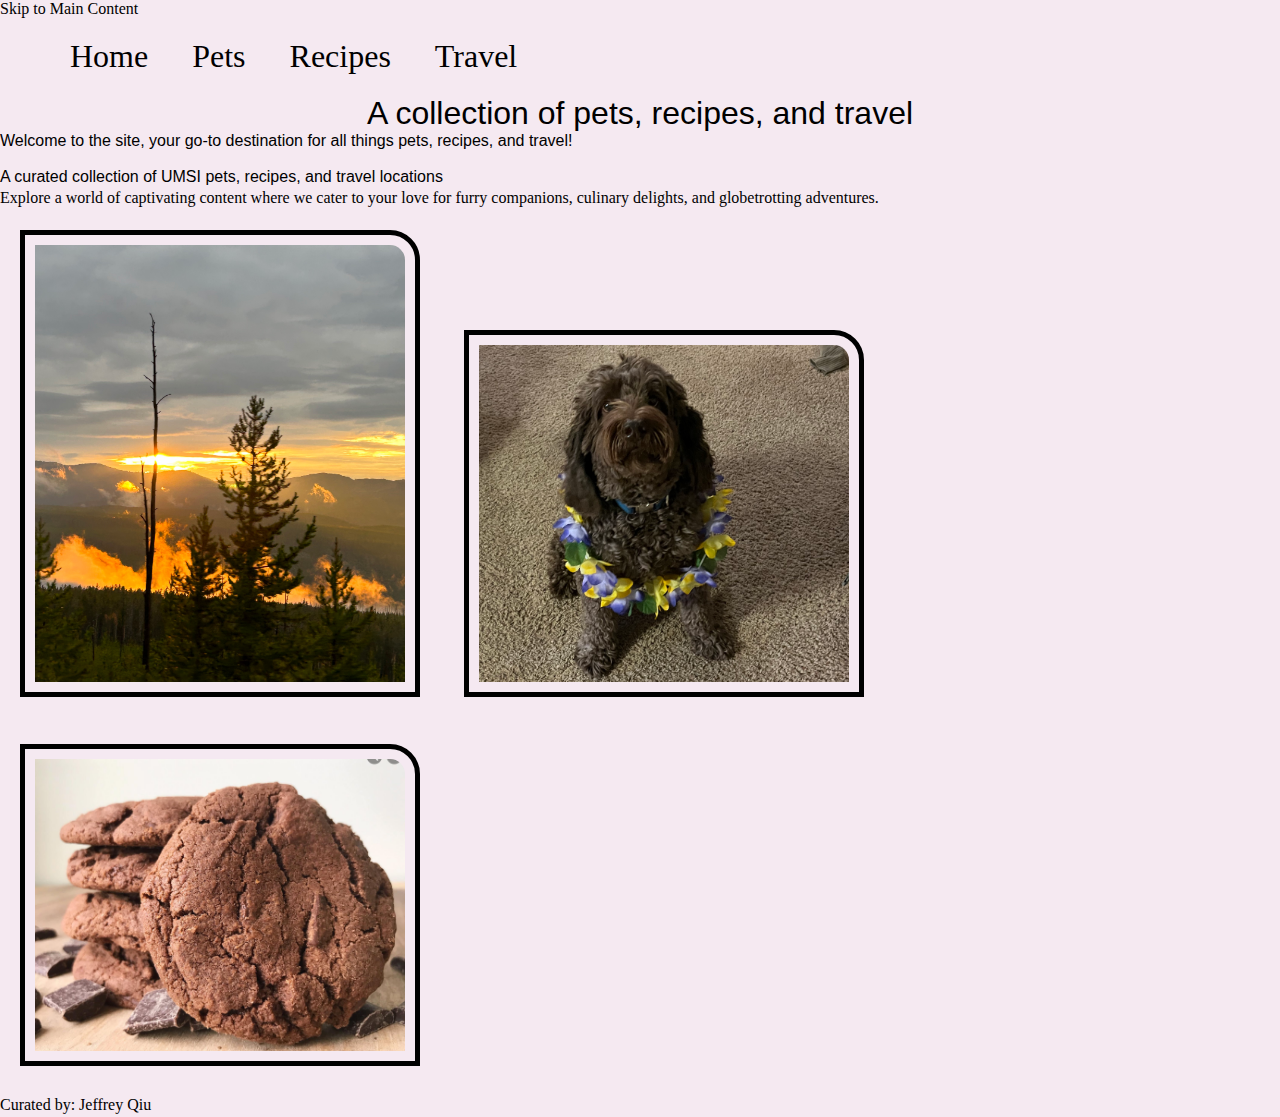
==== index.html @ 1e6ae11f "Add files via upload" ====
<!DOCTYPE html>
<html lang="en">
<head>
    <meta charset="UTF-8">
    <meta name="viewport" content="width=device-width, initial-scale=1.0">
    <link rel = "stylesheet" href = "css/reset.css">
    <link rel = "stylesheet" href = "css/style.css">
    <title>Index</title>
</head>
<body>
    <a href ="#main">Skip to Main Content</a>
    <header>
        <nav>
            <ul>
                <li id="nav"><a href = "index.html">Home</a></li>
                <li id="nav"><a href = "pets.html">Pets</a></li>
                <li id="nav"><a href = "recipes.html">Recipes</a></li>
                <li id="nav"><a href = "travel.html">Travel</a></li>
            </ul>
            <h1>A collection of pets, recipes, and travel</h1>
        </nav>
    </header>
    <main id="main">
        <div>
            <h2>Welcome to the site, your go-to destination for all things pets, recipes, and travel!</h2>
            <br>
            <h3>A curated collection of UMSI pets, recipes, and travel locations</h3>
            <p>Explore a world of captivating content where we cater to your love for furry companions, culinary delights, and globetrotting adventures. <br>
            <img src="images/yellowstone_sunset.jpg" width = "400" alt="Trees in front of a sunset">
            <img src="images/bacon.jpg" width = "400" alt="A black dog sitting with a lei around its neck">
            <img src="images/double_chocolate_cookies.png" width = "400" alt="Close up of a stack of double chocolate cookies">
        </div>
    </main>
    <footer>
        <p>Curated by: Jeffrey Qiu</p>
    </footer>
</body>
</html>
---- css/style.css ----
body {
    background-color: #f5e9f1;
    color: black;
}

h1 {
    font-size: xx-large;
    font-family:Verdana, Geneva, Tahoma, sans-serif;
    text-align: center;
}

h2, h3 {
    font-size: medium;
    font-family: Verdana, Geneva, Tahoma, sans-serif;
}

p {
    line-height: 1.5em;
}

img {
    border: solid 5px black;
    padding: 10px;
    margin: 20px;
    border-top-right-radius: 30px;
}

ul {
    display: inline-block;
    margin-left: 50px;
}

#nav {
    display:inline-block;
    margin: 20px;
    font-size: xx-large;
}
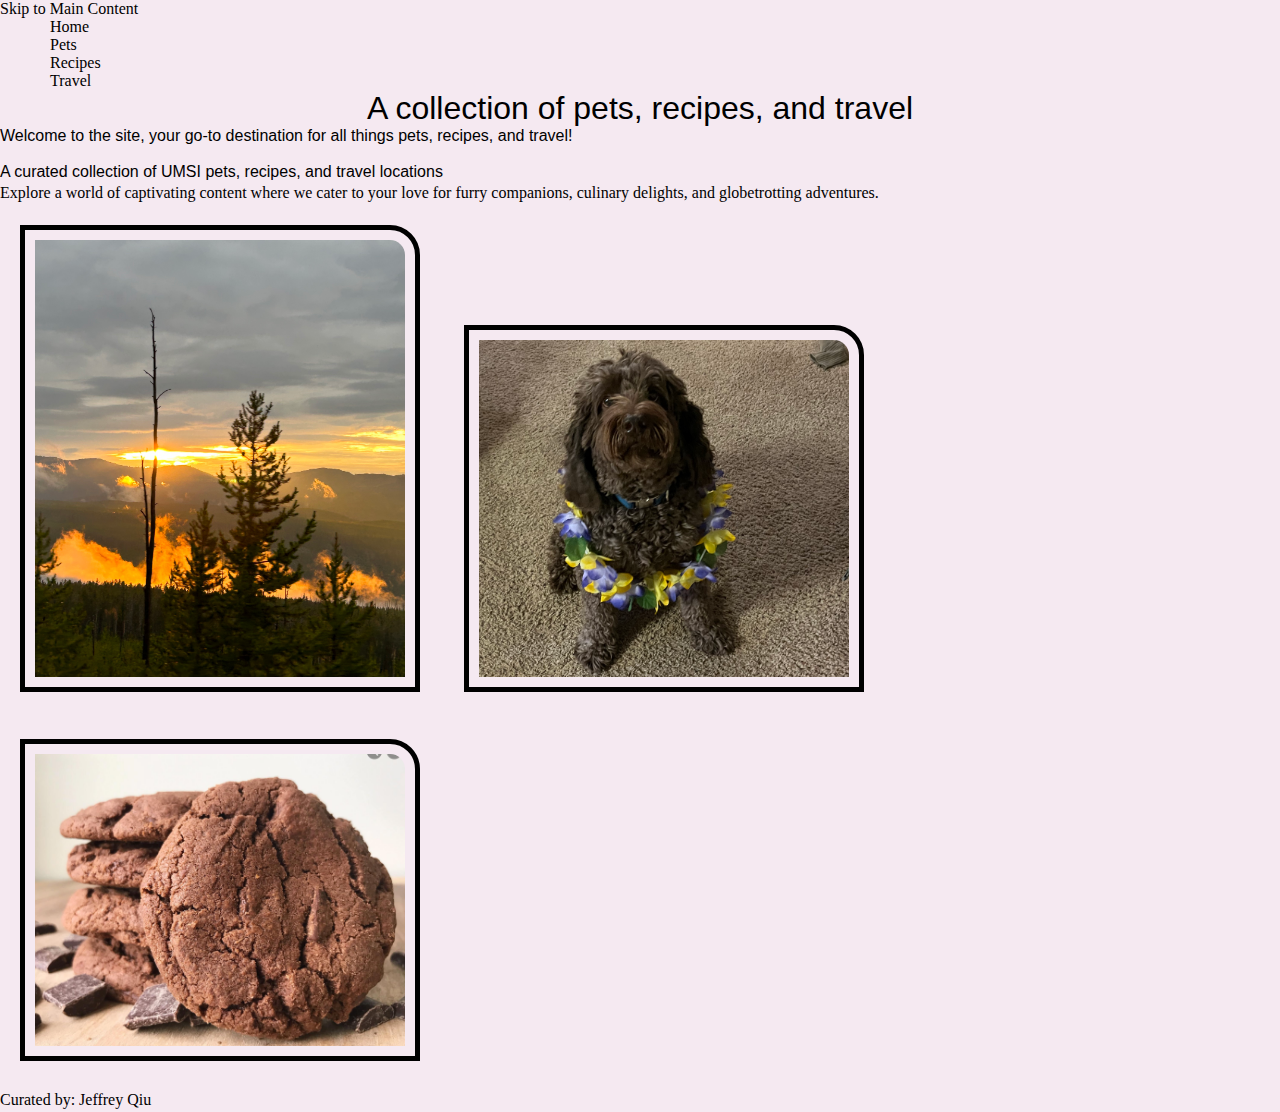
==== commit 6dd582bd: "Update index.html" ====
--- a/index.html
+++ b/index.html
@@ -12,10 +12,10 @@
     <header>
         <nav>
             <ul>
-                <li id="nav"><a href = "index.html">Home</a></li>
-                <li id="nav"><a href = "pets.html">Pets</a></li>
-                <li id="nav"><a href = "recipes.html">Recipes</a></li>
-                <li id="nav"><a href = "travel.html">Travel</a></li>
+                <li id="list"><a href = "index.html">Home</a></li>
+                <li id="list"><a href = "pets.html">Pets</a></li>
+                <li id="list"><a href = "recipes.html">Recipes</a></li>
+                <li id="list"><a href = "travel.html">Travel</a></li>
             </ul>
             <h1>A collection of pets, recipes, and travel</h1>
         </nav>
@@ -35,4 +35,4 @@
         <p>Curated by: Jeffrey Qiu</p>
     </footer>
 </body>
-</html>+</html>
